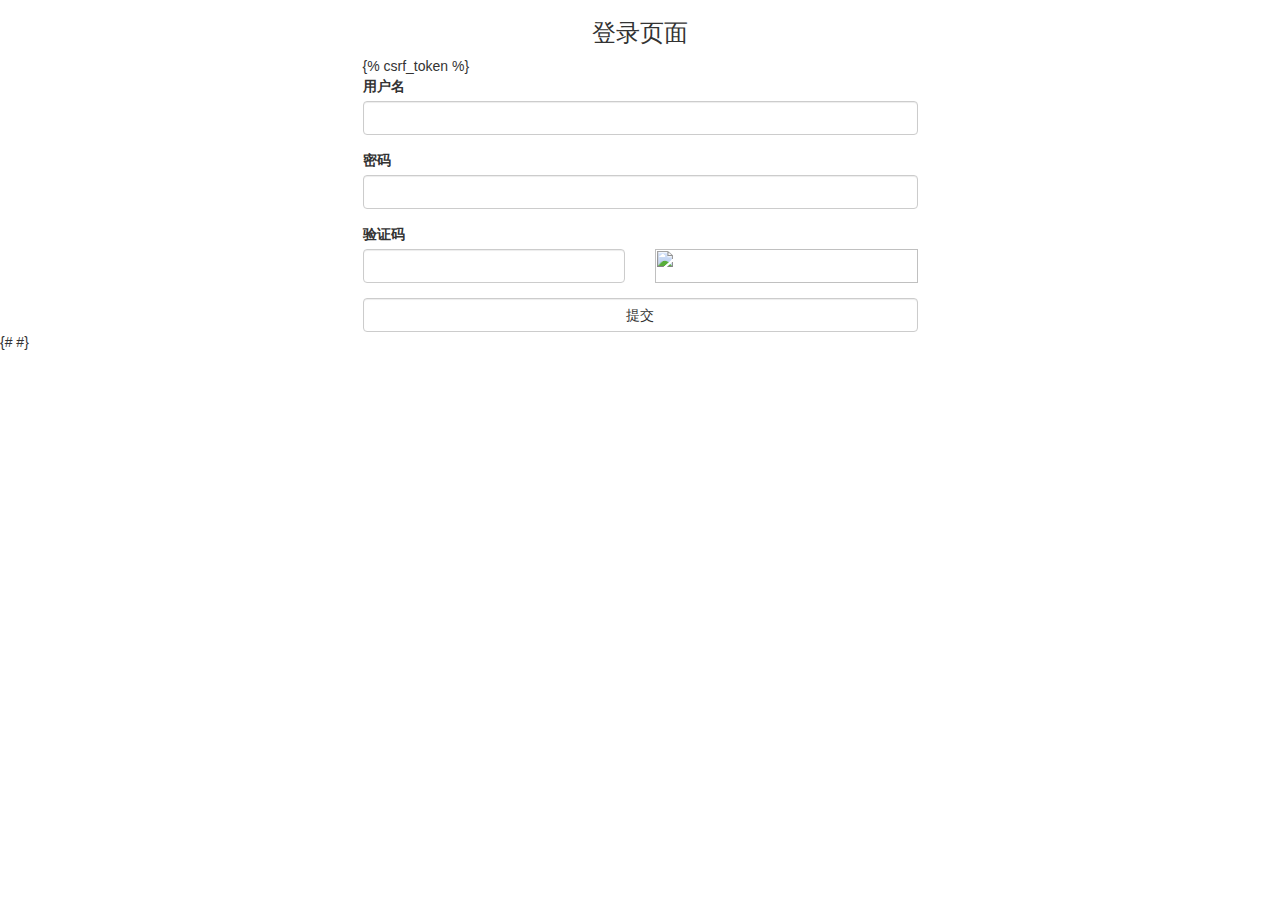
==== templates/login.html @ 20a6668b "luffy-blog first commit complete 验证码" ====
<!DOCTYPE html>
<html lang="en">
<head>
    <meta charset="UTF-8">
    <title>Title</title>
    <link rel="stylesheet" href="/static/blog/bs/css/bootstrap.css">
</head>
<body>

    <div class="container">
        <div class="row">
            <div class="col-md-6 col-md-offset-3 col-sm-12">
                <h3 class="text-center">登录页面</h3>
                <form >
                    {% csrf_token %}
                    <div class="form-group">
                        <label for="user">用户名</label>
                        <input type="text" id="user" class="form-control">
                    </div>

                    <div class="form-group">
                        <label for="pwd">密码</label>
                        <input type="password" id="pwd" class="form-control">
                    </div>

                    <div class="form-group">
                        <label for="valid_code">验证码</label>
                        <div class="row">
                            <div class="col-md-6 col-sm-12">
                                <input type="text" id="valid_code" class="form-control">
                            </div>
                            <div class="col-md-6 col-sm-12">
                                <img width="100%" height="34" id="valid_code_img" src="/get_validCode_img/" alt="">
                            </div>
                        </div>
                    </div>

                    <div class="form-group">
                        <input type="button" id="login_btn" class="btn btn-default  pull-right form-control" value="提交" >
                    </div>


                </form>

            </div>
        </div>
    </div>

{#    <script src="/static/blog/js/jquery-3.2.1.min.js"></script>#}
    <script src="https://cdn.bootcdn.net/ajax/libs/jquery/3.2.1/jquery.min.js"></script>
    <script>
        // 刷新验证码
        $("#valid_code_img").click(function () {
            $(this)[0].src+="?";
        });
        // 登录验证
        $("#login_btn").click(function () {
            $.ajax({
                url:"",
                type:"post",
                data:{
                    user:$("#user").val(),
                    pwd:$("#pwd").val(),
                    valid_code:$("#valid_code").val(),
                    csrfmiddlewaretoken:$("[name='csrfmiddlewaretoken']").val(),
                },
                success:function (data) {
                    console.log(data);
                }

            })
        })
    </script>
</body>
</html>
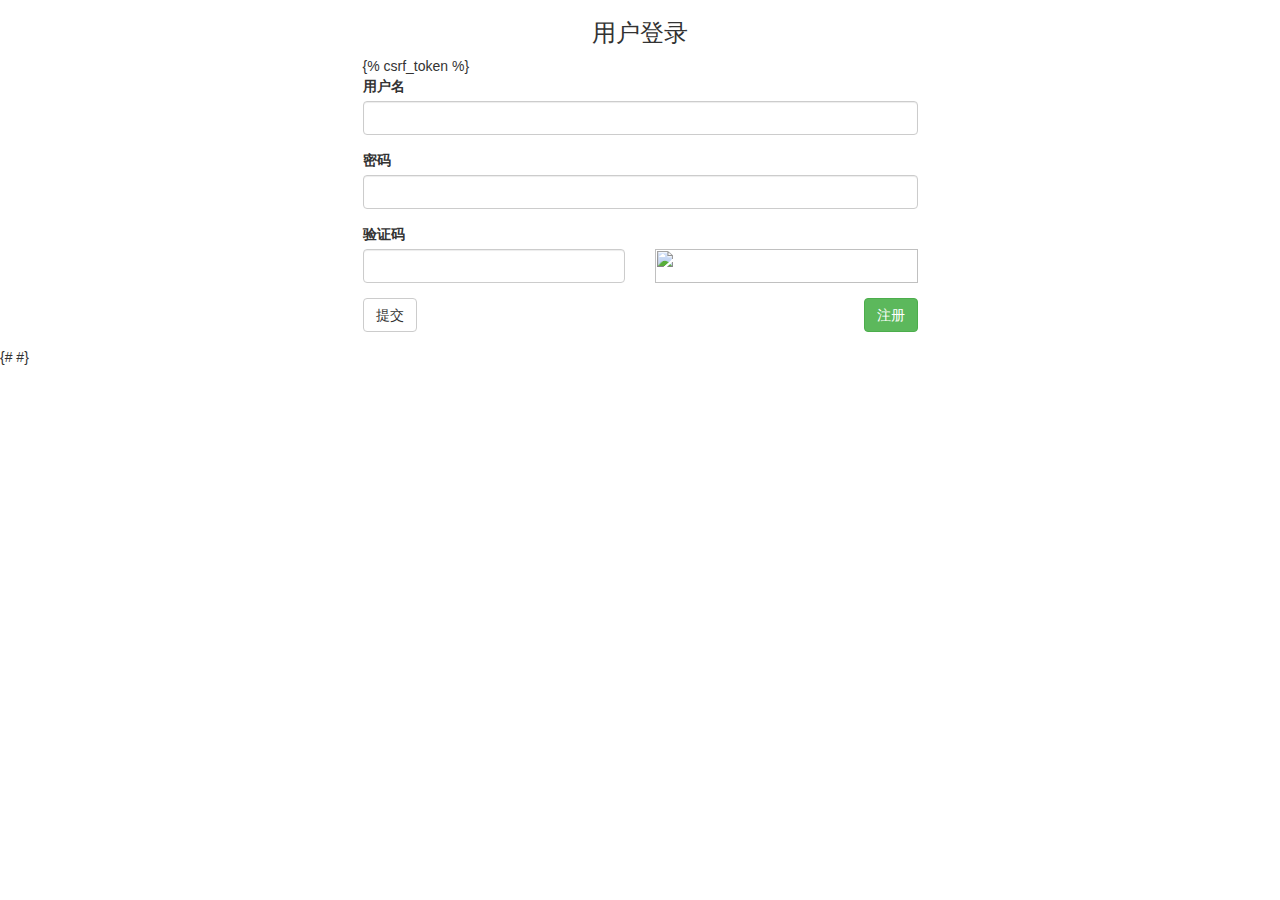
==== commit d7c73cda: "完成注册页面头像预览功能" ====
--- a/templates/login.html
+++ b/templates/login.html
@@ -2,7 +2,7 @@
 <html lang="en">
 <head>
     <meta charset="UTF-8">
-    <title>Title</title>
+    <title>用户登录</title>
     <link rel="stylesheet" href="/static/blog/bs/css/bootstrap.css">
 </head>
 <body>
@@ -10,7 +10,7 @@
     <div class="container">
         <div class="row">
             <div class="col-md-6 col-md-offset-3 col-sm-12">
-                <h3 class="text-center">登录页面</h3>
+                <h3 class="text-center">用户登录</h3>
                 <form >
                     {% csrf_token %}
                     <div class="form-group">
@@ -26,17 +26,27 @@
                     <div class="form-group">
                         <label for="valid_code">验证码</label>
                         <div class="row">
-                            <div class="col-md-6 col-sm-12">
+                            <div class="col-xs-6 ">
                                 <input type="text" id="valid_code" class="form-control">
                             </div>
-                            <div class="col-md-6 col-sm-12">
+                            <div class="col-xs-6 ">
                                 <img width="100%" height="34" id="valid_code_img" src="/get_validCode_img/" alt="">
                             </div>
                         </div>
                     </div>
 
                     <div class="form-group">
-                        <input type="button" id="login_btn" class="btn btn-default  pull-right form-control" value="提交" >
+                        <div class="row">
+                            <div class="col-xs-8 ">
+                                <input type="button" id="login_btn" class="btn btn-default  " value="提交" >
+                                <span class="error"></span>
+                            </div>
+
+                            <div class="col-xs-4 pull-right">
+                                <a href="/register/" type="button" class="btn btn-success  pull-right">注册</a>
+                            </div>
+                        </div>
+
                     </div>
 
 
@@ -50,6 +60,9 @@
     <script src="https://cdn.bootcdn.net/ajax/libs/jquery/3.2.1/jquery.min.js"></script>
     <script>
         // 刷新验证码
+        //$("#valid_code_img").click(function () {
+         //   $(this)[0].src+="?";
+      //  });
         $("#valid_code_img").click(function () {
             $(this)[0].src+="?";
         });
@@ -66,6 +79,15 @@
                 },
                 success:function (data) {
                     console.log(data);
+                    if(data.user){
+                        location.href="/index";
+                    }
+                    else {
+                        $(".error").text(data.msg).css({"color":"red","margin-left":"5px"});
+                        setTimeout(function () {
+                            $(".error").text("");
+                        },1000)
+                    }
                 }
 
             })
